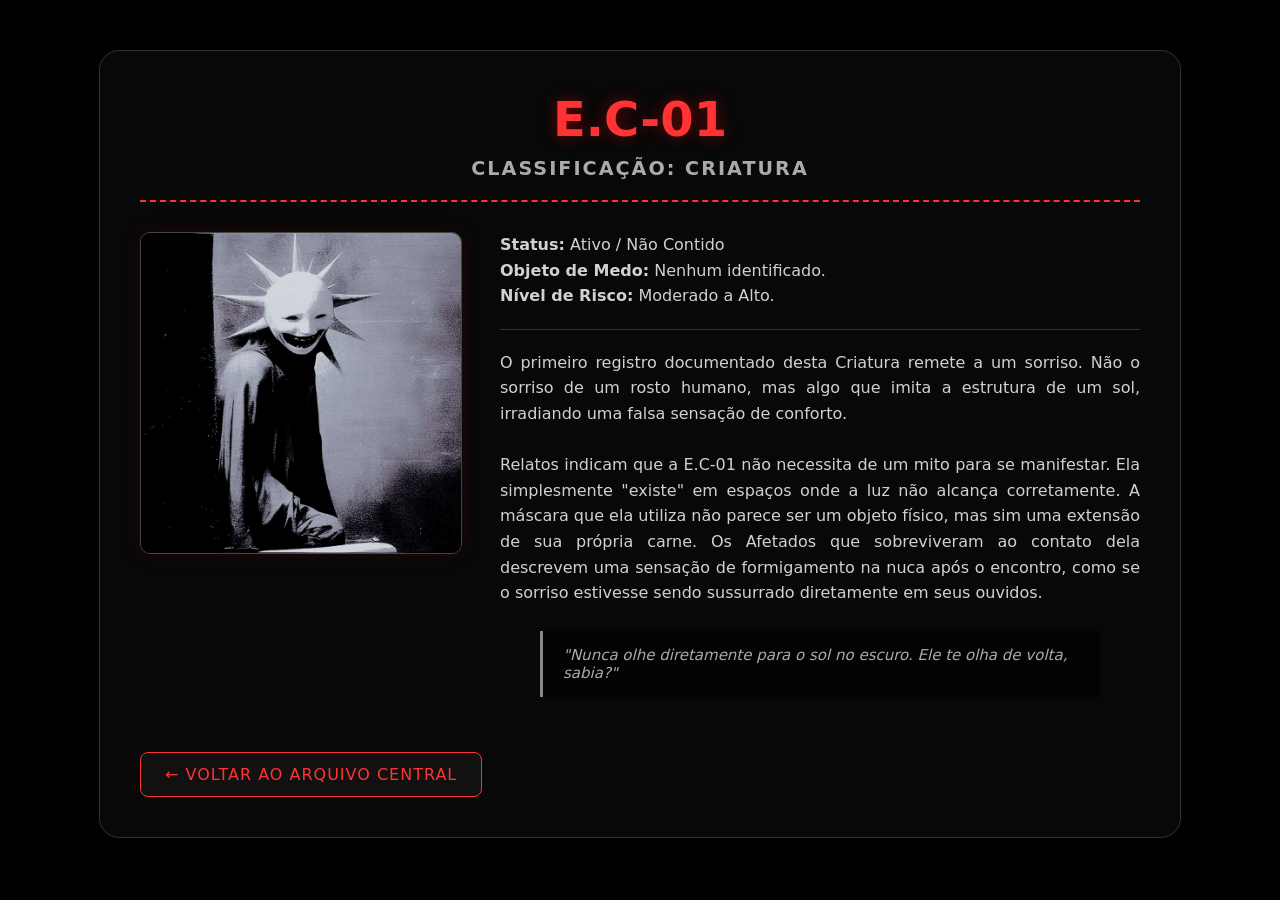
==== entidades/n1.html @ 39c0177d "Rename n1.html to entidades/n1.html" ====
<!DOCTYPE html>
<html lang="pt-BR">
<head>
    <meta charset="UTF-8">
    <meta name="viewport" content="width=device-width, initial-scale=1.0">
    <title>E.C-01 | Protocolo Paranormal</title>
    <link rel="stylesheet" href="../style.css">
    <link rel="stylesheet" href="entidades.css">
</head>
<body>
    <div class="pagina-entidade">
        <header class="header-entidade">
            <h1>E.C-01</h1>
            <h2>Classificação: Criatura</h2>
        </header>

        <div class="conteudo-entidade">
            <div class="imagem-entidade">
                <img src="../fotos/creature.png" alt="E.C-01 - Criatura N1">
            </div>
            
            <div class="dados-entidade">
                <p class="teste"><strong>Status:</strong> Ativo / Não Contido</p>
                <p class="teste"><strong>Objeto de Medo:</strong> Nenhum identificado.</p>
                <p class="teste"><strong>Nível de Risco:</strong> Moderado a Alto.</p>
                <hr>
                <p class="teste">
                    O primeiro registro documentado desta Criatura remete a um sorriso. Não o sorriso de um rosto humano, mas algo que imita a estrutura de um sol, irradiando uma falsa sensação de conforto. 
                    <br><br>
                    Relatos indicam que a E.C-01 não necessita de um mito para se manifestar. Ela simplesmente "existe" em espaços onde a luz não alcança corretamente. 
                    A máscara que ela utiliza não parece ser um objeto físico, mas sim uma extensão de sua própria carne. Os Afetados que sobreviveram ao contato dela descrevem uma sensação de formigamento na nuca após o encontro, como se o sorriso estivesse sendo sussurrado diretamente em seus ouvidos.
                </p>
                <blockquote class="dialogo-pesquisador">
                    "Nunca olhe diretamente para o sol no escuro. Ele te olha de volta, sabia?"
                </blockquote>
            </div>
        </div>

        <a href="../index.html" class="btn-voltar">← Voltar ao Arquivo Central</a>
    </div>
</body>
</html>
---- style.css ----
body {
    background-color: black;
    background-image: url(fotos/background.png);
    background-attachment: fixed;
    background-size: cover;
    background-position: center;
    margin: 0;
    padding: 0;
}

/* Títulos e Textos Base */
.letras {
    text-align: center;
    color: #d1d1d1;
    font-family: 'Paytone', system-ui, -apple-system, BlinkMacSystemFont, 'Segoe UI', Roboto, sans-serif;
    font-weight: normal;
    letter-spacing: 1px;
}

.destaque-vermelho {
    color: #ff3333;
    margin-top: 30px;
    margin-bottom: 50px;
    text-shadow: 0 0 10px rgba(255, 0, 0, 0.5);
}

/* Caixas e Containers */
.caixinha {
    background-color: rgba(10, 8, 8, 0.75);
    display: block;
    margin: 40px auto;
    width: 90%;
    max-width: 1200px;
    border-radius: 20px;
    border: 1px solid rgba(255, 255, 255, 0.1);
    padding: 20px;
    box-shadow: 0 0 20px rgba(0,0,0,0.8);
}

.caixote {
    background-color: rgba(10, 8, 8, 0.85);
    display: block;
    margin: 60px auto 30px auto;
    width: 90%;
    max-width: 800px;
    border-radius: 50px;
    border: 1px solid rgba(255, 255, 255, 0.1);
    padding: 10px;
}

.aviso-topo {
    font-size: 14px;
    color: #ff4d4d;
    opacity: 0.8;
    margin: 0;
    padding: 0 20px;
}

/* Blocos de Texto Centralizados */
.container-texto {
    max-width: 900px;
    margin: 0 auto;
    padding: 0 20px;
}

.texto-bloco {
    background-color: rgba(15, 15, 15, 0.7);
    max-width: 900px;
    margin: 0 auto 30px auto;
    padding: 30px;
    border-radius: 15px;
    border-left: 4px solid #333;
    box-shadow: 0 4px 15px rgba(0,0,0,0.5);
}

.teste {
    text-align: justify;
    color: #d1d1d1;
    font-family: 'Paytone', system-ui, sans-serif;
    line-height: 1.6;
    margin: 0;
}

.a {
    color: #ffcc00;
    font-weight: bold;
    text-shadow: 0 0 5px rgba(255, 204, 0, 0.3);
}

/* Diálogos e Avisos Adicionados */
.dialogo-pesquisador {
    margin-top: 25px;
    padding: 15px 20px;
    background-color: rgba(0, 0, 0, 0.6);
    border-left: 3px solid #888;
    color: #aaa;
    font-style: italic;
    font-family: system-ui, sans-serif;
    font-size: 15px;
}

.aviso-afetado {
    margin-top: 25px;
    padding: 15px 20px;
    background-color: rgba(50, 0, 0, 0.4);
    border: 1px dashed #ff3333;
    color: #ff9999;
    font-family: system-ui, sans-serif;
    font-size: 16px;
    text-align: center;
}

/* Galeria de E.C (Cards Clicáveis) */
.provas {
    display: flex;
    flex-wrap: wrap;
    align-items: center;
    margin: 40px 0;
    justify-content: center;
    gap: 30px;
}

.provas figure {
    display: flex;
    flex-direction: column;
    margin: 0;
    align-items: center;
}

.provas figure img {
    width: 280px;
    height: 280px;
    border-radius: 15px;
    object-fit: cover;
    border: 2px solid rgba(255, 255, 255, 0.1);
    box-shadow: 0 0 15px rgba(0,0,0,0.8);
}

.card-ec {
    text-decoration: none;
}

.provas img {
    width: 100%;
    transition: transform 0.4s ease, border-color 0.4s ease, box-shadow 0.4s ease;
}

.card-ec:hover img {
    transform: scale(1.05);
    cursor: pointer;
    border-color: #ff3333;
    box-shadow: 0 0 25px rgba(255, 0, 0, 0.6);
}

.provas figcaption {
    color: #d1d1d1;
    font-family: 'Paytone', system-ui, sans-serif;
    margin-top: 15px;
    font-size: 18px;
    text-align: center;
    transition: color 0.3s ease;
}

.card-ec:hover figcaption {
    color: #ff3333;
}

/* Fundadores */
.titulo-fundadores {
    margin-top: 60px;
    font-size: 2em;
    text-shadow: 0 0 10px rgba(255,255,255,0.3);
}

.fotos {
    display: flex;
    justify-content: center;
    gap: 150px;
    margin-bottom: 50px;
}

.fotos figure {
    display: flex;
    flex-direction: column;
    align-items: center;
    margin: 0;
}

.fotos figure img {
    width: 250px;
    height: 250px;
    border-radius: 50%;
    object-fit: cover;
    border: 3px solid #333;
    transition: transform 0.3s ease, border-color 0.3s ease;
}

.fotos figure img:hover {
    transform: scale(1.05);
    border-color: #fff;
}

.fotos figcaption {
    color: white;
    margin-top: 15px;
    text-align: center;
    font-family: 'Paytone', system-ui, sans-serif;
    font-size: 20px;
}

.vazio {
    background-color: transparent;
    height: 50px;
}

/* Responsividade */
@media (max-width: 768px) {
    .provas figure img {
        width: 200px;
        height: 200px;
    }
    .fotos {
        gap: 50px;
        flex-direction: column;
        align-items: center;
    }
    .caixinha, .caixote {
        width: 95%;
    }
}
.trinhas{
    text-align: center;
    color: #d1d1d1;
    font-family: 'Paytone', system-ui, -apple-system, BlinkMacSystemFont, 'Segoe UI', Roboto, sans-serif;
    font-weight: normal;
    letter-spacing: 1px;
}
/* CSS Específico para as páginas de Entidades/Criaturas */

.pagina-entidade {
    max-width: 1000px;
    margin: 50px auto;
    background-color: rgba(10, 10, 10, 0.85);
    border: 1px solid #333;
    border-radius: 20px;
    padding: 40px;
    box-shadow: 0 0 30px rgba(0, 0, 0, 0.9);
    backdrop-filter: blur(5px);
}

.header-entidade {
    text-align: center;
    border-bottom: 2px dashed #ff3333;
    padding-bottom: 20px;
    margin-bottom: 30px;
}

.header-entidade h1 {
    color: #ff3333;
    font-family: 'Paytone', system-ui, sans-serif;
    font-size: 3em;
    margin: 0;
    text-shadow: 0 0 15px rgba(255, 0, 0, 0.4);
}

.header-entidade h2 {
    color: #aaa;
    font-family: 'Paytone', system-ui, sans-serif;
    font-size: 1.2em;
    margin: 10px 0 0 0;
    letter-spacing: 2px;
    text-transform: uppercase;
}

.conteudo-entidade {
    display: flex;
    gap: 40px;
    align-items: flex-start;
}

.imagem-entidade {
    flex: 1;
    max-width: 400px;
}

.imagem-entidade img {
    width: 100%;
    border-radius: 10px;
    border: 1px solid #444;
    box-shadow: 0 0 20px rgba(255, 0, 0, 0.1);
    transition: transform 0.3s ease;
}

.imagem-entidade img:hover {
    transform: scale(1.02);
    box-shadow: 0 0 30px rgba(255, 0, 0, 0.3);
}

.dados-entidade {
    flex: 2;
}

.dados-entidade hr {
    border: 0;
    height: 1px;
    background: #333;
    margin: 20px 0;
}

.btn-voltar {
    display: inline-block;
    margin-top: 40px;
    padding: 12px 24px;
    background-color: #111;
    color: #ff3333;
    text-decoration: none;
    font-family: 'Paytone', system-ui, sans-serif;
    border: 1px solid #ff3333;
    border-radius: 8px;
    transition: all 0.3s ease;
    text-transform: uppercase;
    letter-spacing: 1px;
}

.btn-voltar:hover {
    background-color: #ff3333;
    color: #111;
    box-shadow: 0 0 15px rgba(255, 0, 0, 0.6);
}

/* Responsividade para telas menores */
@media (max-width: 768px) {
    .conteudo-entidade {
        flex-direction: column;
        align-items: center;
    }
    .imagem-entidade {
        max-width: 100%;
        margin-bottom: 20px;
    }
    .pagina-entidade {
        margin: 20px;
        padding: 20px;
    }
}
/* --- Seção de Contato e Redes --- */
.secao-contato {
    max-width: 900px;
    margin: 60px auto;
    padding: 40px;
    background-color: rgba(10, 8, 8, 0.85);
    border: 1px solid #333;
    border-radius: 20px;
    box-shadow: 0 0 30px rgba(0, 0, 0, 0.9);
    text-align: center;
}

.titulo-contato {
    font-size: 2em;
    color: #fff;
    margin-bottom: 10px;
    text-shadow: 0 0 10px rgba(255, 255, 255, 0.3);
}

.subtitulo-contato {
    font-size: 14px;
    color: #aaa;
    margin-bottom: 30px;
    font-family: system-ui, sans-serif;
}

.botoes-contato {
    display: flex;
    justify-content: center;
    gap: 20px;
    flex-wrap: wrap;
}

.btn-rede {
    display: flex;
    align-items: center;
    justify-content: center;
    gap: 10px;
    padding: 15px 25px;
    text-decoration: none;
    font-family: 'Paytone', system-ui, sans-serif;
    font-size: 16px;
    border-radius: 10px;
    transition: all 0.3s ease;
    border: 1px solid transparent;
    color: #fff;
    cursor: pointer;
    text-align: left;
}

.btn-youtube {
    background-color: rgba(255, 0, 0, 0.1);
    border-color: #ff0000;
    color: #ff4d4d;
}

.btn-youtube:hover {
    background-color: #ff0000;
    color: #fff;
    box-shadow: 0 0 20px rgba(255, 0, 0, 0.5);
}

.btn-zangi {
    background-color: rgba(0, 255, 100, 0.1);
    border-color: #00ff64;
    color: #00ff64;
}

.btn-zangi:hover {
    background-color: #00ff64;
    color: #000;
    box-shadow: 0 0 20px rgba(0, 255, 100, 0.5);
}

/* Ajuste para telas menores */
@media (max-width: 768px) {
    .botoes-contato {
        flex-direction: column;
        align-items: stretch;
    }
}
/* --- Aviso de Atualizações --- */
.aviso-atualizacoes {
    display: flex;
    align-items: center;
    justify-content: center;
    gap: 15px;
    max-width: 800px;
    margin: 40px auto;
    padding: 20px 30px;
    background-color: rgba(20, 15, 10, 0.8);
    border: 1px solid #ffcc00;
    border-left: 5px solid #ffcc00;
    border-radius: 10px;
    box-shadow: 0 0 20px rgba(255, 204, 0, 0.1);
}

.icone-atualizacao {
    font-size: 24px;
    animation: pulsar 2s infinite;
}

.texto-atualizacao {
    color: #e0e0e0;
    font-family: 'Paytone', system-ui, sans-serif;
    font-size: 14px;
    line-height: 1.5;
    margin: 0;
    text-align: left;
}

.texto-atualizacao strong {
    color: #ffcc00;
    letter-spacing: 1px;
}

/* Animação do ícone piscando */
@keyframes pulsar {
    0% { opacity: 1; transform: scale(1); }
    50% { opacity: 0.5; transform: scale(1.1); }
    100% { opacity: 1; transform: scale(1); }
}

/* Responsividade */
@media (max-width: 768px) {
    .aviso-atualizacoes {
        flex-direction: column;
        text-align: center;
        padding: 15px 20px;
        margin: 30px 15px;
    }
    .texto-atualizacao {
        text-align: center;
        font-size: 13px;
    }
}
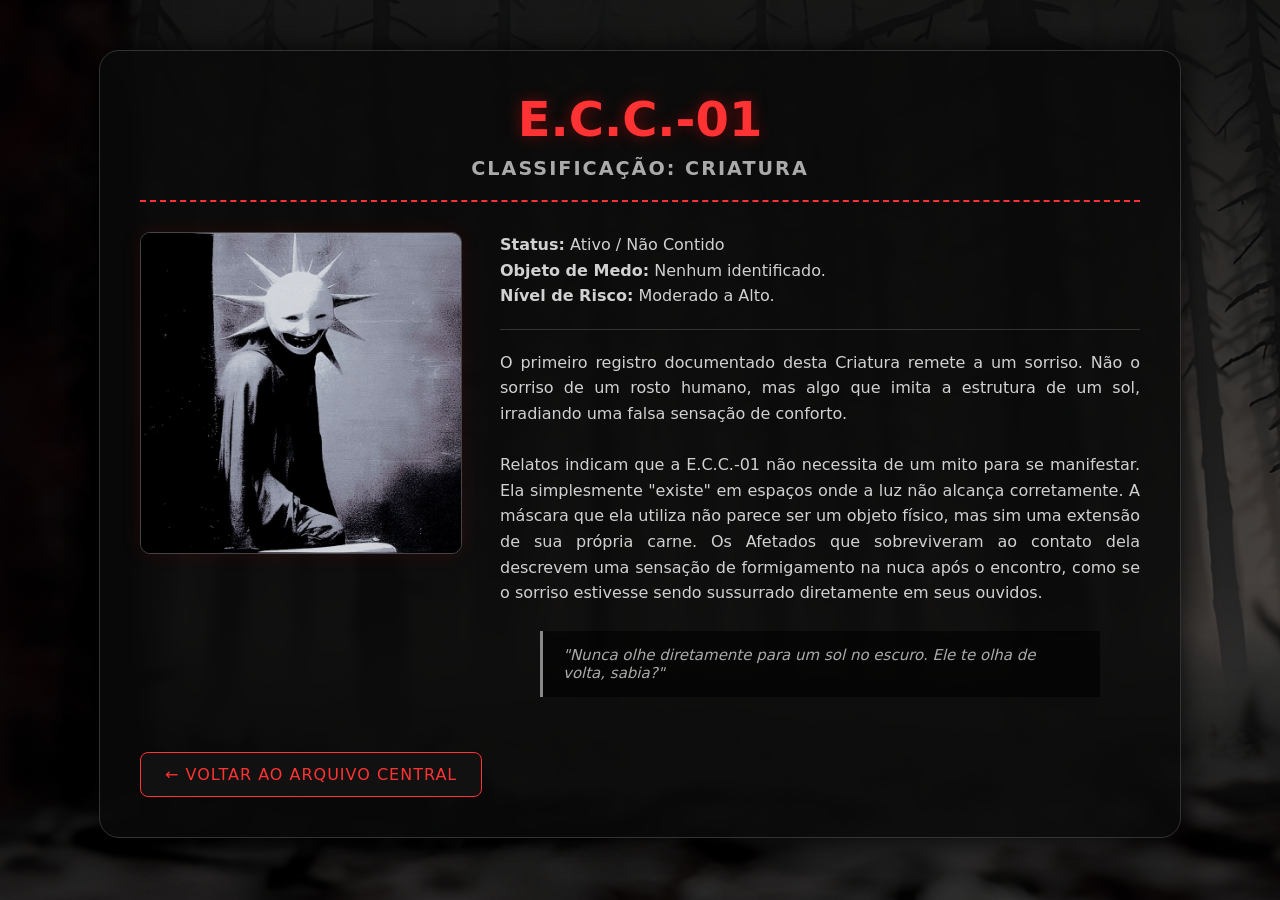
==== commit e913a1d4: "Update n1.html" ====
--- a/entidades/n1.html
+++ b/entidades/n1.html
@@ -3,14 +3,14 @@
 <head>
     <meta charset="UTF-8">
     <meta name="viewport" content="width=device-width, initial-scale=1.0">
-    <title>E.C-01 | Protocolo Paranormal</title>
+    <title>E.C.C.-01 | Protocolo Paranormal</title>
     <link rel="stylesheet" href="../style.css">
     <link rel="stylesheet" href="entidades.css">
 </head>
 <body>
     <div class="pagina-entidade">
         <header class="header-entidade">
-            <h1>E.C-01</h1>
+            <h1>E.C.C.-01</h1>
             <h2>Classificação: Criatura</h2>
         </header>
 
@@ -27,11 +27,11 @@
                 <p class="teste">
                     O primeiro registro documentado desta Criatura remete a um sorriso. Não o sorriso de um rosto humano, mas algo que imita a estrutura de um sol, irradiando uma falsa sensação de conforto. 
                     <br><br>
-                    Relatos indicam que a E.C-01 não necessita de um mito para se manifestar. Ela simplesmente "existe" em espaços onde a luz não alcança corretamente. 
+                    Relatos indicam que a E.C.C.-01 não necessita de um mito para se manifestar. Ela simplesmente "existe" em espaços onde a luz não alcança corretamente. 
                     A máscara que ela utiliza não parece ser um objeto físico, mas sim uma extensão de sua própria carne. Os Afetados que sobreviveram ao contato dela descrevem uma sensação de formigamento na nuca após o encontro, como se o sorriso estivesse sendo sussurrado diretamente em seus ouvidos.
                 </p>
                 <blockquote class="dialogo-pesquisador">
-                    "Nunca olhe diretamente para o sol no escuro. Ele te olha de volta, sabia?"
+                    "Nunca olhe diretamente para um sol no escuro. Ele te olha de volta, sabia?"
                 </blockquote>
             </div>
         </div>
--- a/style.css
+++ b/style.css
@@ -1,6 +1,6 @@
 body {
     background-color: black;
-    background-image: url(fotos/background.png);
+    background-image: url(background.png);
     background-attachment: fixed;
     background-size: cover;
     background-position: center;
@@ -478,4 +478,4 @@
         text-align: center;
         font-size: 13px;
     }
-}+}
